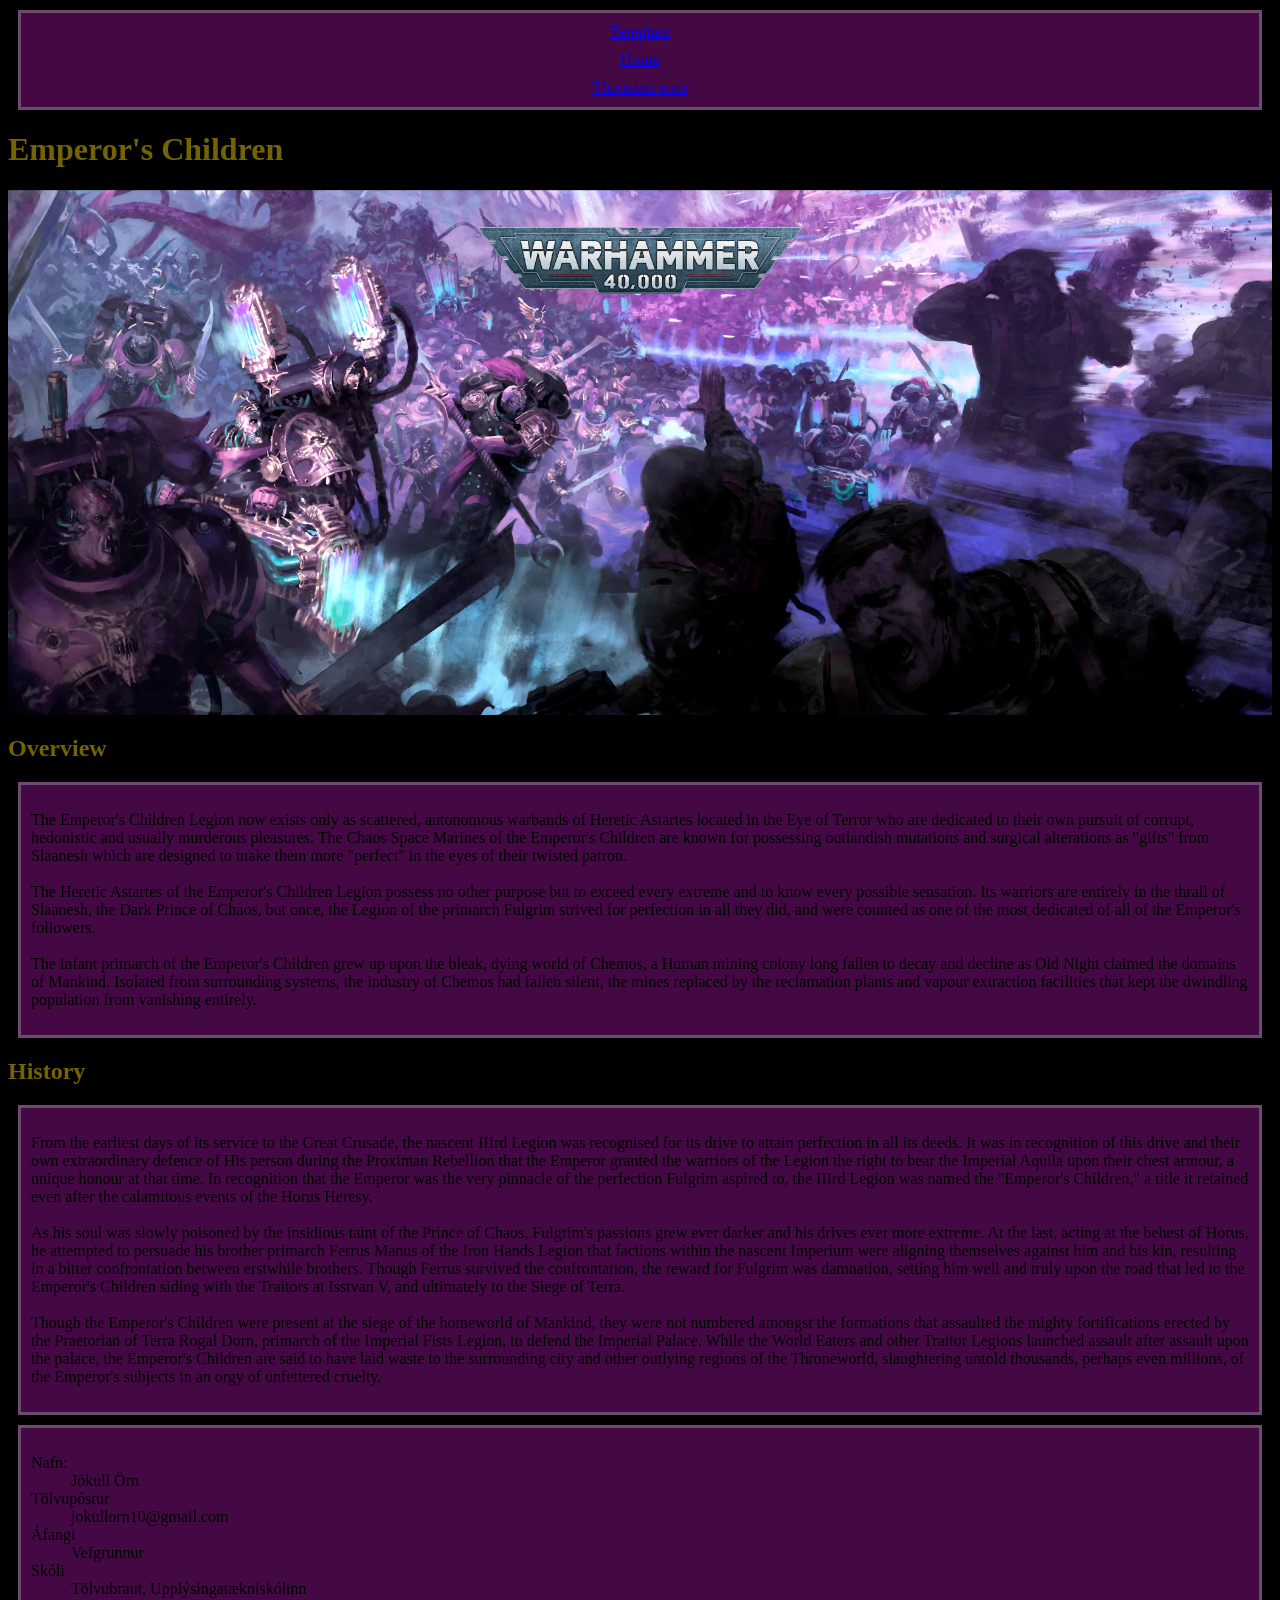
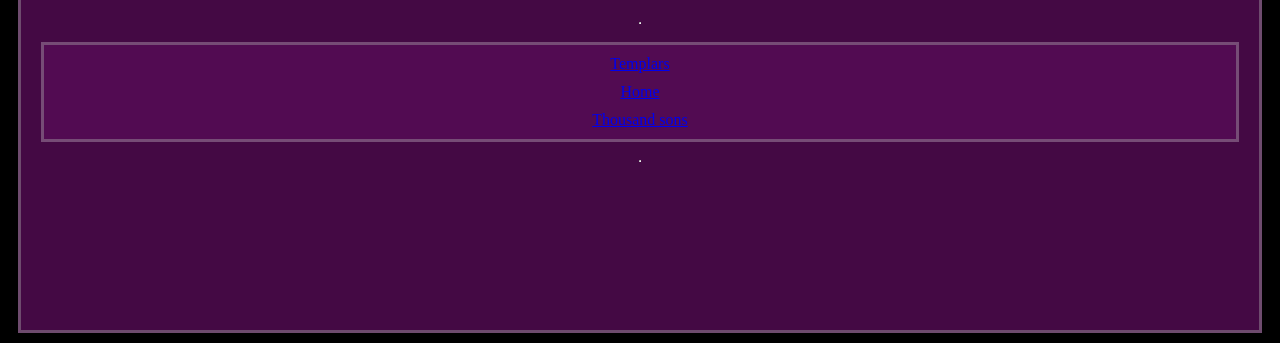
==== EC.html @ 0b4274c7 "Add files via upload" ====
<!DOCTYPE html>
<html lang="en">
<head>
    <meta charset="UTF-8">
    <meta name="viewport" content="width=device-width, initial-scale=1.0">
    <title>Document</title>
    <link rel="stylesheet" href="EC.css">
</head>
<body>
    <nav>
        <ul class="top">
            <a href="../Verkefni7/Templars.html">Templars</a>
            <a href="../Verkefni7/forsida.html">Home</a>
            <a href="../Verkefni7/Tsons.html">Thousand sons</a>
        </ul>
    </nav>

    <header>
        <h1>Emperor's Children</h1>
    </header>
    <img src="EC_banner.webp" alt="Emperor's Children" width="960px" height="300px">
    <h2>Overview</h2>
    <article>
        <p>The Emperor's Children Legion now exists only as scattered, autonomous warbands of Heretic Astartes located in the Eye of Terror who are dedicated to their own pursuit of corrupt, hedonistic and usually murderous pleasures. The Chaos Space Marines of the Emperor's Children are known for possessing outlandish mutations and surgical alterations as "gifts" from Slaanesh which are designed to make them more "perfect" in the eyes of their twisted patron.
        <br><br>The Heretic Astartes of the Emperor's Children Legion possess no other purpose but to exceed every extreme and to know every possible sensation. Its warriors are entirely in the thrall of Slaanesh, the Dark Prince of Chaos, but once, the Legion of the primarch Fulgrim strived for perfection in all they did, and were counted as one of the most dedicated of all of the Emperor's followers.
        <br><br>The infant primarch of the Emperor's Children grew up upon the bleak, dying world of Chemos, a Human mining colony long fallen to decay and decline as Old Night claimed the domains of Mankind. Isolated from surrounding systems, the industry of Chemos had fallen silent, the mines replaced by the reclamation plants and vapour extraction facilities that kept the dwindling population from vanishing entirely.</p>
    </article>
    <h2>History</h2>
    <article>
        <p>From the earliest days of its service to the Great Crusade, the nascent IIIrd Legion was recognised for its drive to attain perfection in all its deeds. It was in recognition of this drive and their own extraordinary defence of His person during the Proximan Rebellion that the Emperor granted the warriors of the Legion the right to bear the Imperial Aquila upon their chest armour, a unique honour at that time. In recognition that the Emperor was the very pinnacle of the perfection Fulgrim aspired to, the IIIrd Legion was named the "Emperor's Children," a title it retained even after the calamitous events of the Horus Heresy.
        <br><br>As his soul was slowly poisoned by the insidious taint of the Prince of Chaos, Fulgrim's passions grew ever darker and his drives ever more extreme. At the last, acting at the behest of Horus, he attempted to persuade his brother primarch Ferrus Manus of the Iron Hands Legion that factions within the nascent Imperium were aligning themselves against him and his kin, resulting in a bitter confrontation between erstwhile brothers. Though Ferrus survived the confrontation, the reward for Fulgrim was damnation, setting him well and truly upon the road that led to the Emperor's Children siding with the Traitors at Isstvan V, and ultimately to the Siege of Terra.
        <br><br>Though the Emperor's Children were present at the siege of the homeworld of Mankind, they were not numbered amongst the formations that assaulted the mighty fortifications erected by the Praetorian of Terra Rogal Dorn, primarch of the Imperial Fists Legion, to defend the Imperial Palace. While the World Eaters and other Traitor Legions launched assault after assault upon the palace, the Emperor's Children are said to have laid waste to the surrounding city and other outlying regions of the Throneworld, slaughtering untold thousands, perhaps even millions, of the Emperor's subjects in an orgy of unfettered cruelty.</p>
    </article>

        <footer>
        <dl>
		    <dt>Nafn:</dt>
				<dd>Jökull Örn</dd>
			<dt>Tölvupóstur</dt>
				<dd>jokullorn10@gmail.com</dd>
			<dt>Áfangi</dt>
				<dd>Vefgrunnur</dd>
			<dt>Skóli</dt>
				<dd>Tölvubraut, Upplýsingatækniskólinn</dd>
        </dl>
        <hr>
        <ul>
            <a href="../Verkefni7/Templars.html">Templars</a>
            <a href="../Verkefni7/forsida.html">Home</a>
            <a href="../Verkefni7/Tsons.html">Thousand sons</a>
        </ul>
        <hr>

        <iframe src="https://www.google.com/maps/embed?pb=!1m18!1m12!1m3!1d2476.5457795601346!2d-0.03982675962258121!3d51.63152920174589!2m3!1f0!2f0!3f0!3m2!1i1024!2i768!4f13.1!3m3!1m2!1s0x48761e4fdacbbaa7%3A0x508a42dba3dbd134!2sLee%20Valley%20Athletics%20Centre!5e0!3m2!1sen!2sis!4v1791466801771!5m2!1sen!2sis" width="600" height="450" style="border:0;" allowfullscreen="" loading="lazy" referrerpolicy="strict-origin-when-cross-origin"></iframe>
    </footer>
</body>
</html>
---- EC.css ----
body {
    background-color: black;
}

ul {
    display: grid;
    text-align: center;
    border: 3px rgba(169, 169, 169, 0.416) solid;
    padding: 10px;
    margin: 10px;
    gap: 10px;
    background-color: rgba(86, 12, 86, 0.796);
}

img {
    display: block;
    width: 100%;
    height: auto;
}

article{
    border: 3px rgba(169, 169, 169, 0.416) solid;
    margin: 10px;
    padding: 10px;
    display: grid;
    grid-template-columns: 1fr;
    background-color: rgba(86, 12, 86, 0.796)
}

footer {
    display: grid;
    border: 3px rgba(169, 169, 169, 0.416) solid;
    margin: 10px;
    padding: 10px;
    background-color: rgba(86, 12, 86, 0.796)
}

iframe {
    width: 100%;
    height: 100%;
}

h2 {
    color: rgba(200, 171, 4, 0.582);
}

h1 {
    color: rgba(200, 171, 4, 0.582);
}
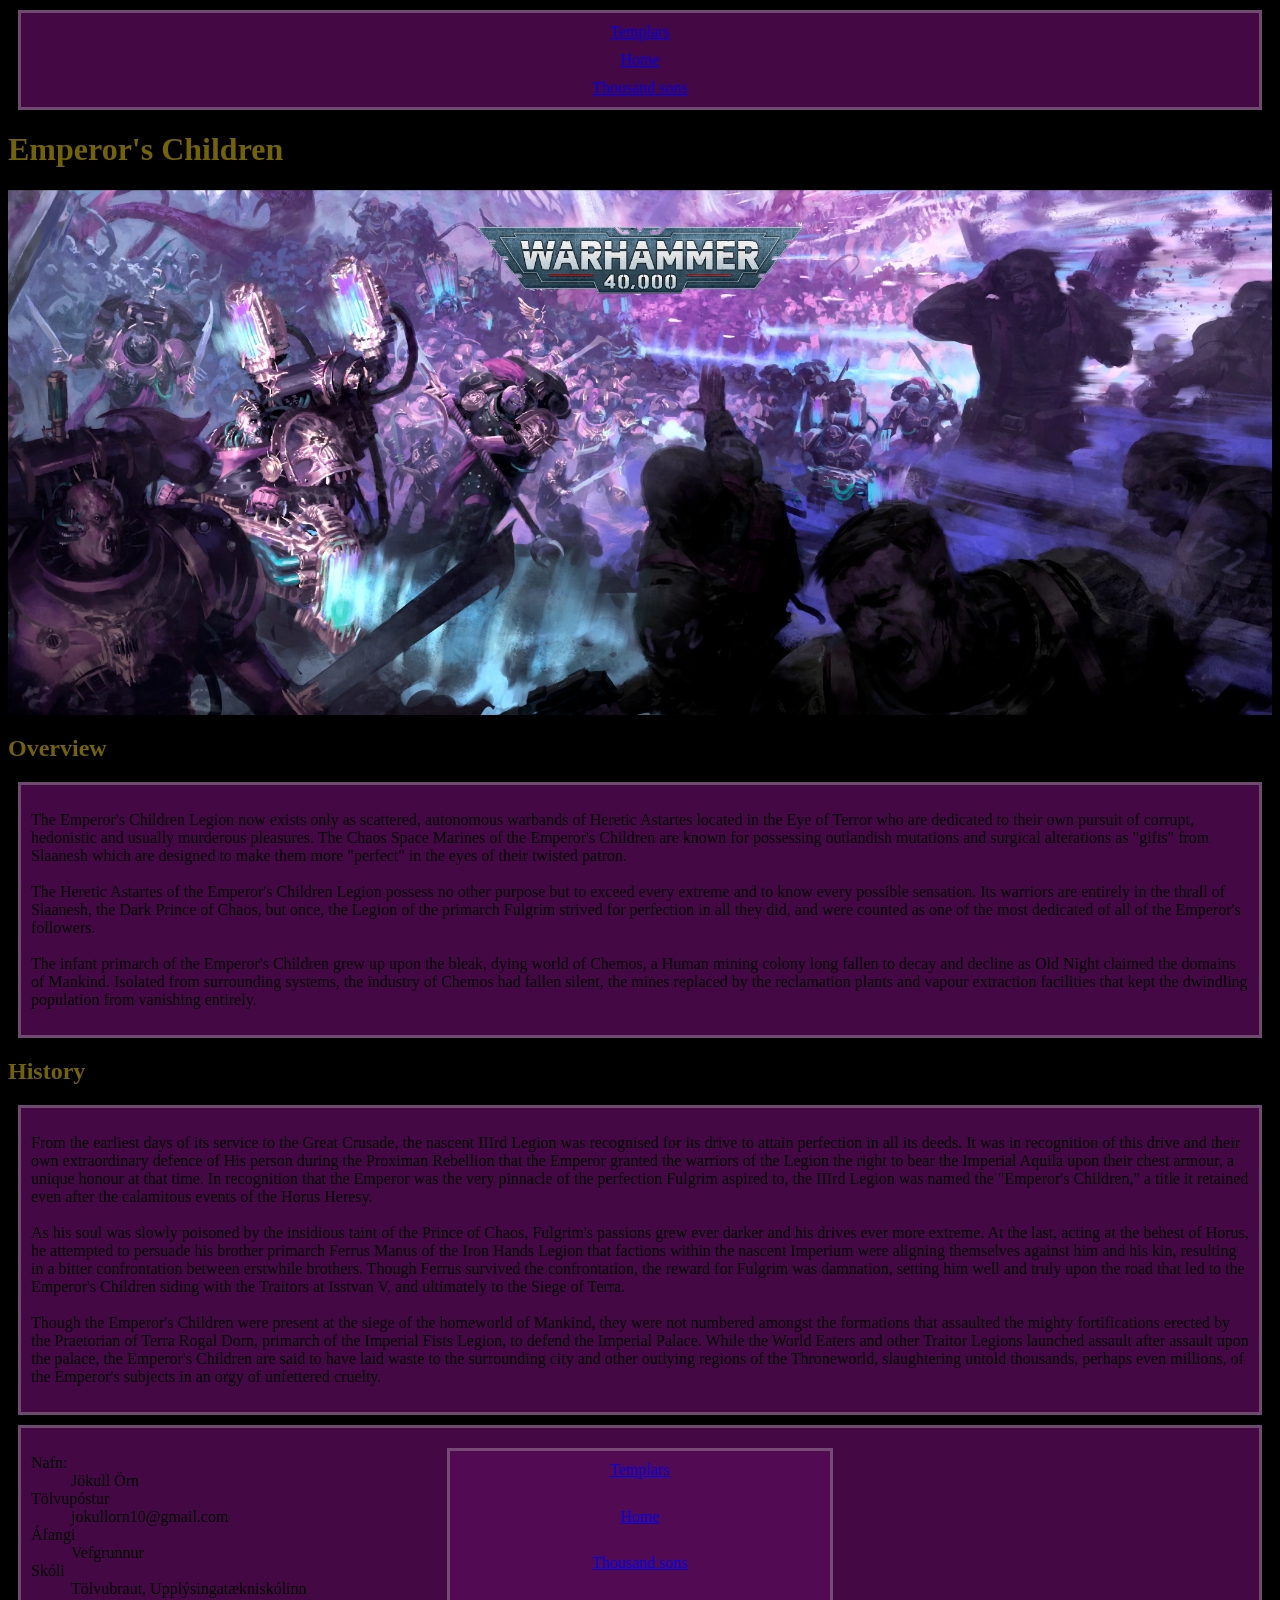
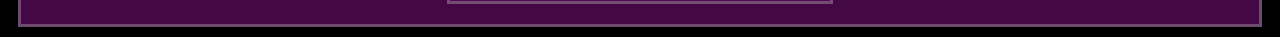
==== commit 4fd8defa: "Add files via upload" ====
--- a/EC.html
+++ b/EC.html
@@ -10,7 +10,7 @@
     <nav>
         <ul class="top">
             <a href="../Verkefni7/Templars.html">Templars</a>
-            <a href="../Verkefni7/forsida.html">Home</a>
+            <a href="../Verkefni7/index.html">Home</a>
             <a href="../Verkefni7/Tsons.html">Thousand sons</a>
         </ul>
     </nav>
@@ -18,7 +18,7 @@
     <header>
         <h1>Emperor's Children</h1>
     </header>
-    <img src="EC_banner.webp" alt="Emperor's Children" width="960px" height="300px">
+    <img src="myndir/EC_banner.webp" alt="Emperor's Children" width="960px" height="300px">
     <h2>Overview</h2>
     <article>
         <p>The Emperor's Children Legion now exists only as scattered, autonomous warbands of Heretic Astartes located in the Eye of Terror who are dedicated to their own pursuit of corrupt, hedonistic and usually murderous pleasures. The Chaos Space Marines of the Emperor's Children are known for possessing outlandish mutations and surgical alterations as "gifts" from Slaanesh which are designed to make them more "perfect" in the eyes of their twisted patron.
@@ -43,13 +43,13 @@
 			<dt>Skóli</dt>
 				<dd>Tölvubraut, Upplýsingatækniskólinn</dd>
         </dl>
-        <hr>
+        
         <ul>
             <a href="../Verkefni7/Templars.html">Templars</a>
-            <a href="../Verkefni7/forsida.html">Home</a>
+            <a href="../Verkefni7/index.html">Home</a>
             <a href="../Verkefni7/Tsons.html">Thousand sons</a>
         </ul>
-        <hr>
+        
 
         <iframe src="https://www.google.com/maps/embed?pb=!1m18!1m12!1m3!1d2476.5457795601346!2d-0.03982675962258121!3d51.63152920174589!2m3!1f0!2f0!3f0!3m2!1i1024!2i768!4f13.1!3m3!1m2!1s0x48761e4fdacbbaa7%3A0x508a42dba3dbd134!2sLee%20Valley%20Athletics%20Centre!5e0!3m2!1sen!2sis!4v1791466801771!5m2!1sen!2sis" width="600" height="450" style="border:0;" allowfullscreen="" loading="lazy" referrerpolicy="strict-origin-when-cross-origin"></iframe>
     </footer>
--- a/EC.css
+++ b/EC.css
@@ -46,4 +46,10 @@
 
 h1 {
     color: rgba(200, 171, 4, 0.582);
+}
+
+@media screen and (min-width: 960px) {
+    footer {
+        grid-template-columns: 1fr 1fr 1fr;
+    }
 }
